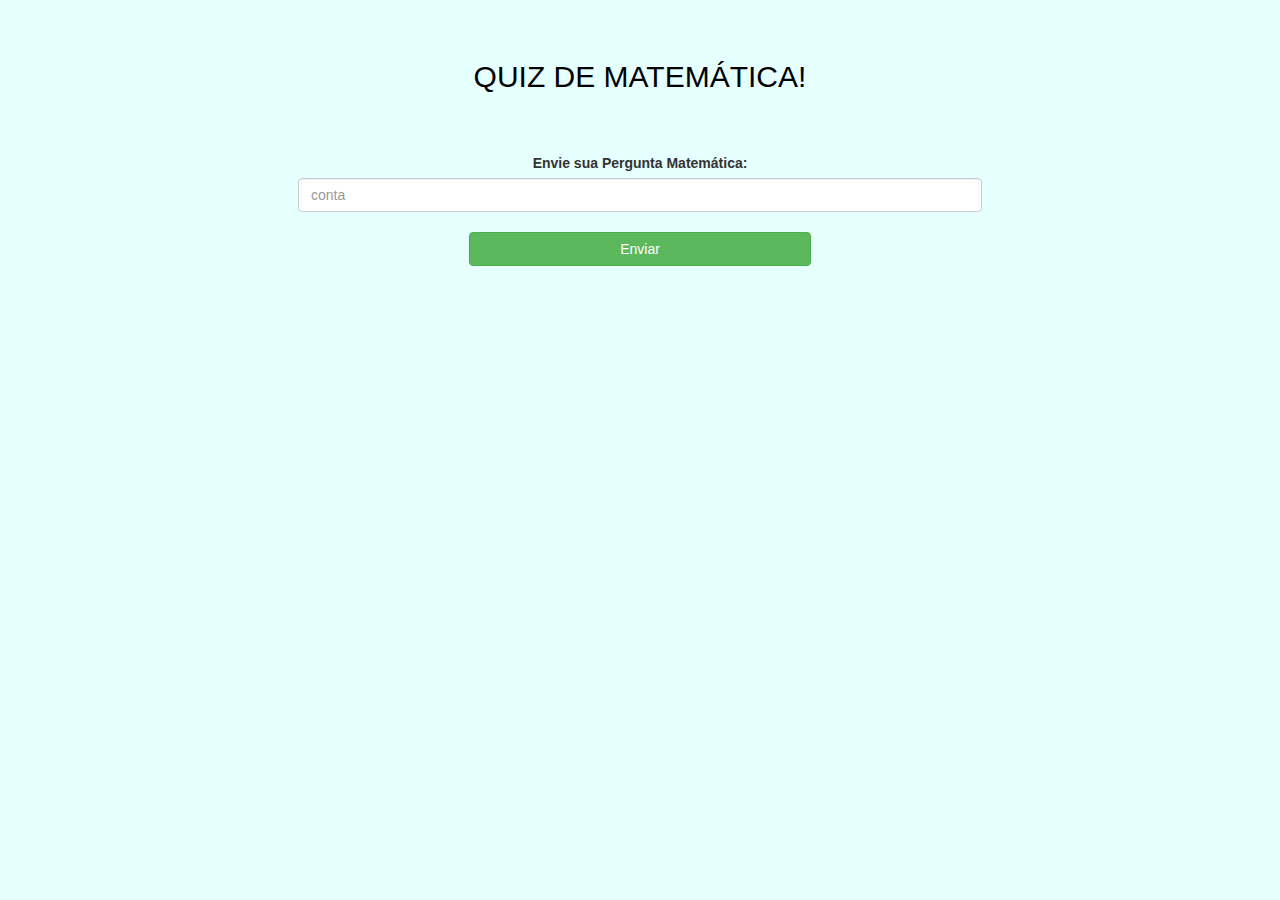
==== game_page.html @ ed5eeeb8 "Add files via upload" ====
<!DOCTYPE html>
<html>
<head>
	<title>QUIZ DE MATEMÁTICA</title>

<meta name="viewport" content="width=device-width, initial-scale=1">
<link rel="stylesheet" href="https://maxcdn.bootstrapcdn.com/bootstrap/3.4.0/css/bootstrap.min.css">
<script src="https://ajax.googleapis.com/ajax/libs/jquery/3.4.1/jquery.min.js"></script>
<script src="https://maxcdn.bootstrapcdn.com/bootstrap/3.4.0/js/bootstrap.min.js"></script>

<link rel="stylesheet" type="text/css" href="style.css">

<script src="game_page.js"></script>
</head>
<body>
    <h4 id="player1_name"></h4>     <span id="player1_score"></span>
    <br>
    <h4 id="player2_name"></h4>     <span id="player2_score"></span>
   
    <div class="container">
        <center>
            <h2 style="color: rgb(0, 0, 0);">QUIZ DE MATEMÁTICA!</h2>
            <h3 id="playerquestion"></h3>
            <h3 id="playeranswer"></h3>
            
    
    
            <br>
            <br>
    
            <label>Envie sua Pergunta Matemática: <b style="color: red"></b></label>
            <input type="text" id="word" class="form-control" placeholder="conta"> 
            <br>
            <button onclick="send()" class="btn btn-success" style="width: 30%;"¨>Enviar</button>
        </center>
    </div>
</body>
---- style.css ----
body
{
	background: rgba(224, 255, 255, 0.808)
}

	.login_div1 , .login_div2
	{
		background: white;
		padding: 10px;
		float: none;
		border-radius: 15px;
		text-align: center;
	}


#player1Name , #player2Name
{
	display: inline-block;
	margin-left: 20px;
}
#word
{
	width: 60%;
}
#wordDisplay
{
	letter-spacing: 5px;
}
#output
{
background: white;
border-radius: 10px;
border-top: 10px solid #AA4465;
padding: 10px;
float: none;
text-align: left;
}
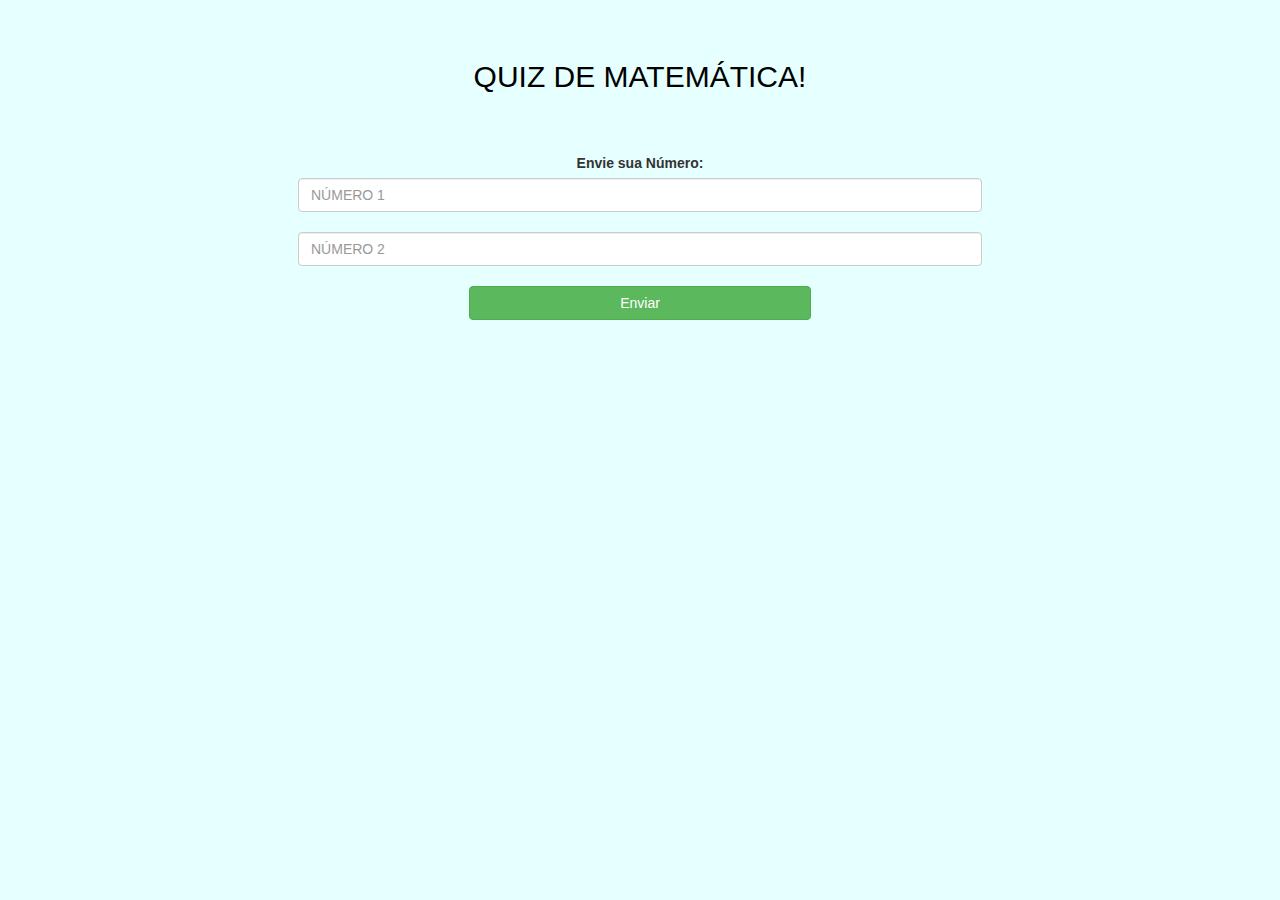
==== commit 806b6327: "Add files via upload" ====
--- a/game_page.html
+++ b/game_page.html
@@ -28,8 +28,11 @@
             <br>
             <br>
     
-            <label>Envie sua Pergunta Matemática: <b style="color: red"></b></label>
-            <input type="text" id="word" class="form-control" placeholder="conta"> 
+            <label>Envie sua Número: <b style="color: red"></b></label>
+            <input type="text" id="word" class="form-control" placeholder="NÚMERO 1"> 
+            
+            <label> <b style="color: red"></b></label>
+            <input type="text" id="word" class="form-control" placeholder="NÚMERO 2"> 
             <br>
             <button onclick="send()" class="btn btn-success" style="width: 30%;"¨>Enviar</button>
         </center>
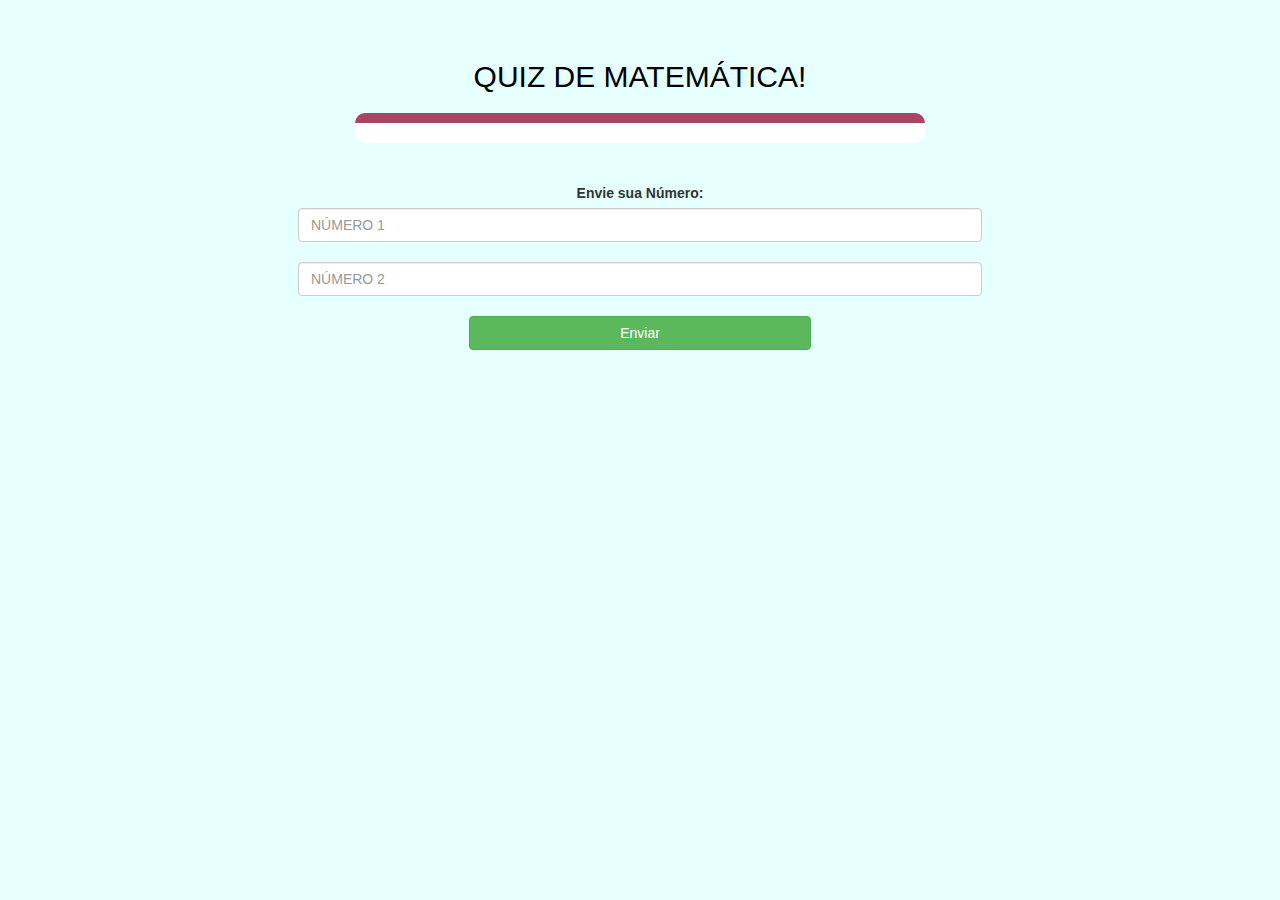
==== commit 5d6125db: "game_page.html" ====
--- a/game_page.html
+++ b/game_page.html
@@ -22,6 +22,7 @@
             <h2 style="color: rgb(0, 0, 0);">QUIZ DE MATEMÁTICA!</h2>
             <h3 id="playerquestion"></h3>
             <h3 id="playeranswer"></h3>
+		 <div id="output" class="col-lg-6"></div>
             
     
     
@@ -37,4 +38,4 @@
             <button onclick="send()" class="btn btn-success" style="width: 30%;"¨>Enviar</button>
         </center>
     </div>
-</body>+</body>
